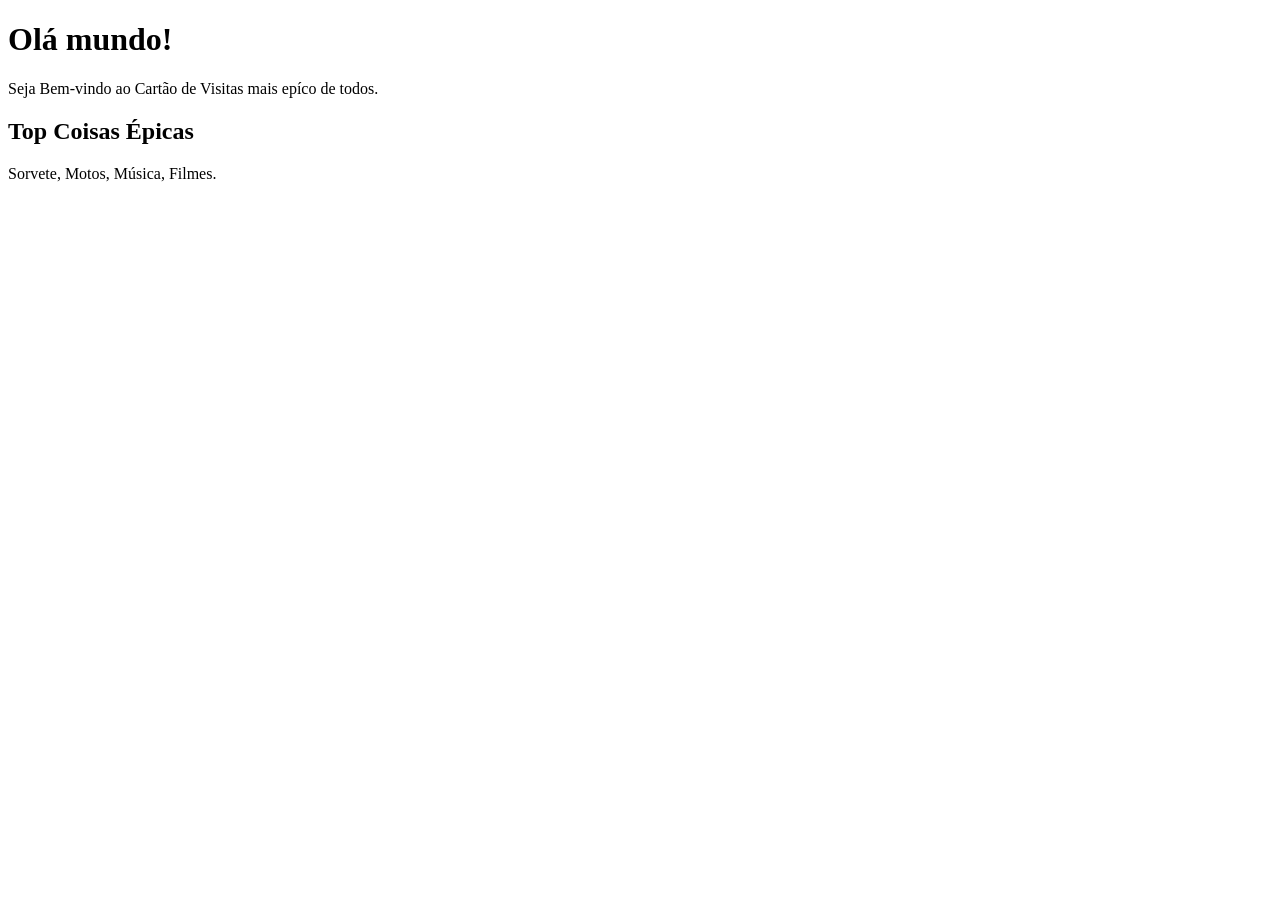
==== docs/index.html @ 82d1d7a0 "Add files via upload" ====
<!DOCTYPE html>
<html lang="pt-br">
<head>
    <meta charset="UTF-8">
    <title>Cartão de Visitas Épico</title>
</head>
<body>
    <h1>Olá mundo!</h1>
    <p>Seja Bem-vindo ao Cartão de Visitas mais epíco de todos.</p>
    <h2>Top Coisas Épicas</h2>
    <p>Sorvete, Motos, Música, Filmes.</p>

</body>
</html>
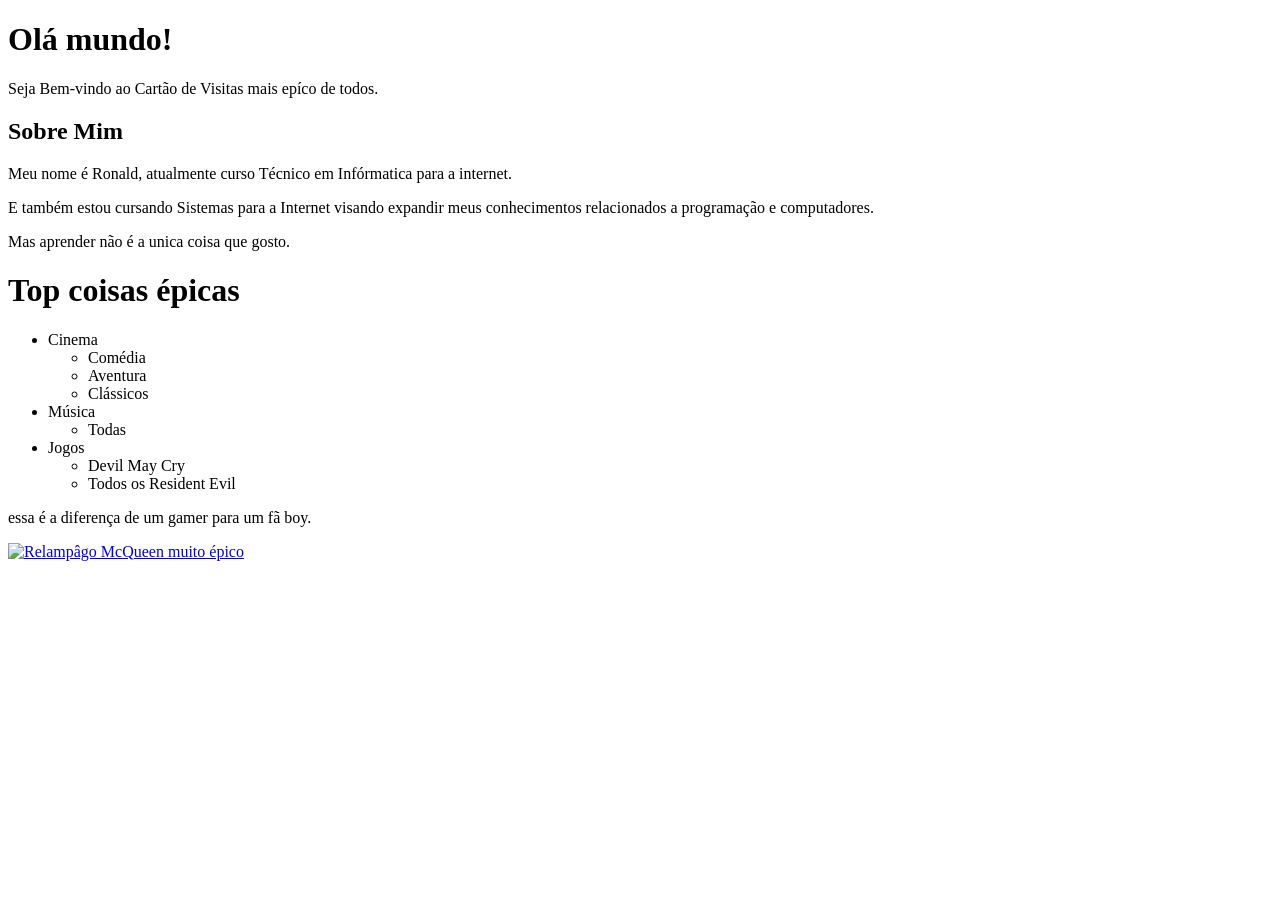
==== commit cab43e9a: "Add files via upload" ====
--- a/docs/index.html
+++ b/docs/index.html
@@ -7,8 +7,42 @@
 <body>
     <h1>Olá mundo!</h1>
     <p>Seja Bem-vindo ao Cartão de Visitas mais epíco de todos.</p>
-    <h2>Top Coisas Épicas</h2>
-    <p>Sorvete, Motos, Música, Filmes.</p>
+    <h2>Sobre Mim</h2>
+    <p>Meu nome é Ronald, atualmente curso Técnico em Infórmatica para a internet. </p>
+    <p>E também estou cursando Sistemas para a Internet visando expandir meus conhecimentos relacionados a programação e computadores.</p>
+    <p>Mas aprender não é a unica coisa que gosto.</p>
+
+    <h1>Top coisas épicas</h1>
+
+    <ul>
+
+        <li>Cinema
+            <ul>
+                <li>Comédia</li>
+                <li>Aventura</li>
+                <li>Clássicos</li>
+            </ul>
+        </li>
+        <li>Música
+            <ul>
+                <li>Todas</li>
+            </ul>
+        </li>
+        <li>Jogos
+            <ul>
+                <li>Devil May Cry</li>
+                <li>Todos os Resident Evil</li>
+            </ul>
+        </li>
+    </ul>
+    <p>essa é a diferença de um gamer para um fã boy.</p>
+    <a href="https://instagram.com">
+    <img
+            src="https://encrypted-tbn0.gstatic.com/images?q=tbn:ANd9GcQgXKY7EGXSH0yYIVQkMy7M_juZCpnnnRV-RA&s"
+            width="400px"
+            alt="Relampâgo McQueen muito épico"
+    >
+    </a>
 
 </body>
 </html>
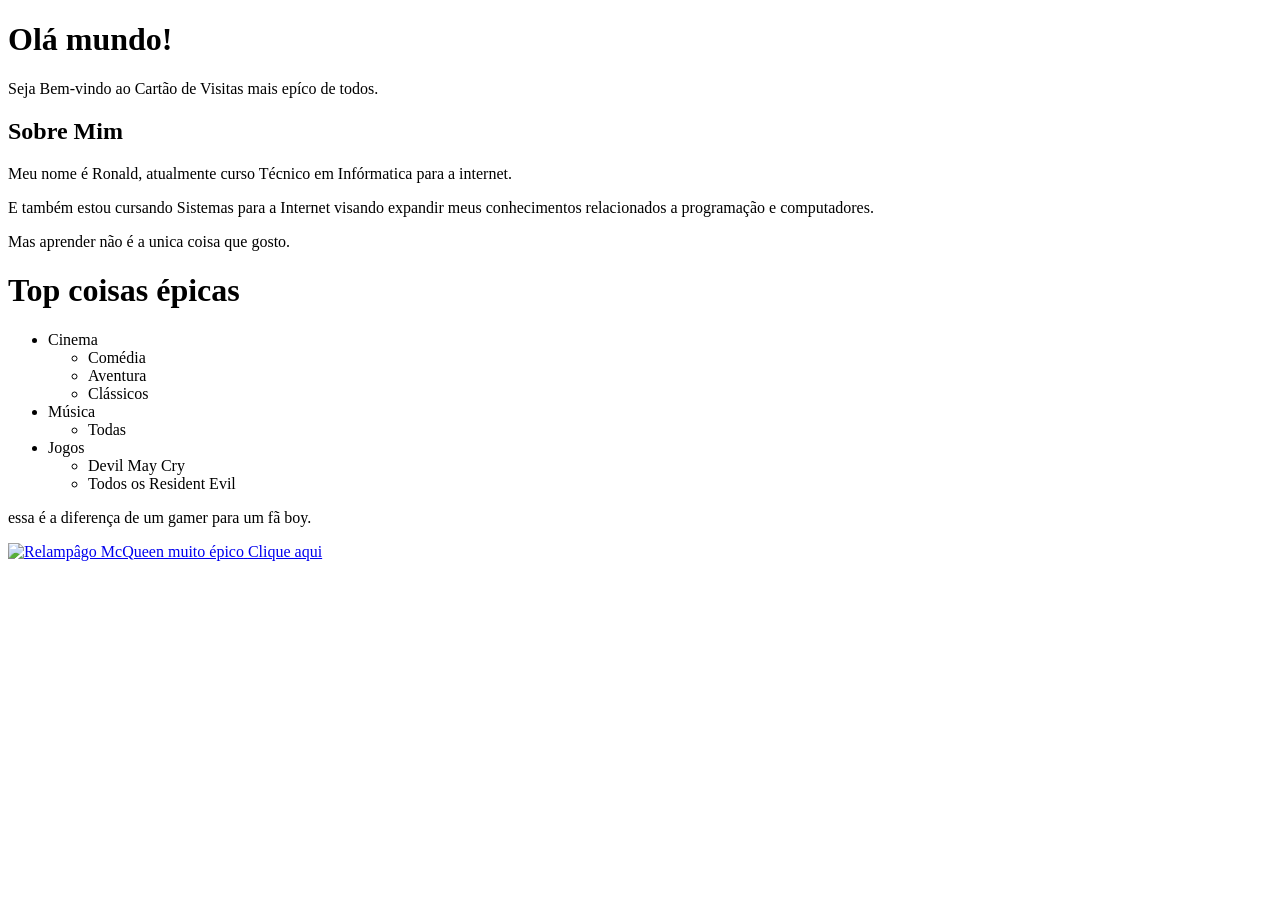
==== commit a78cc5db: "Add files via upload" ====
--- a/docs/index.html
+++ b/docs/index.html
@@ -44,5 +44,6 @@
     >
     </a>
 
+    <a href="aula2.html">Clique aqui</a>
 </body>
 </html>
